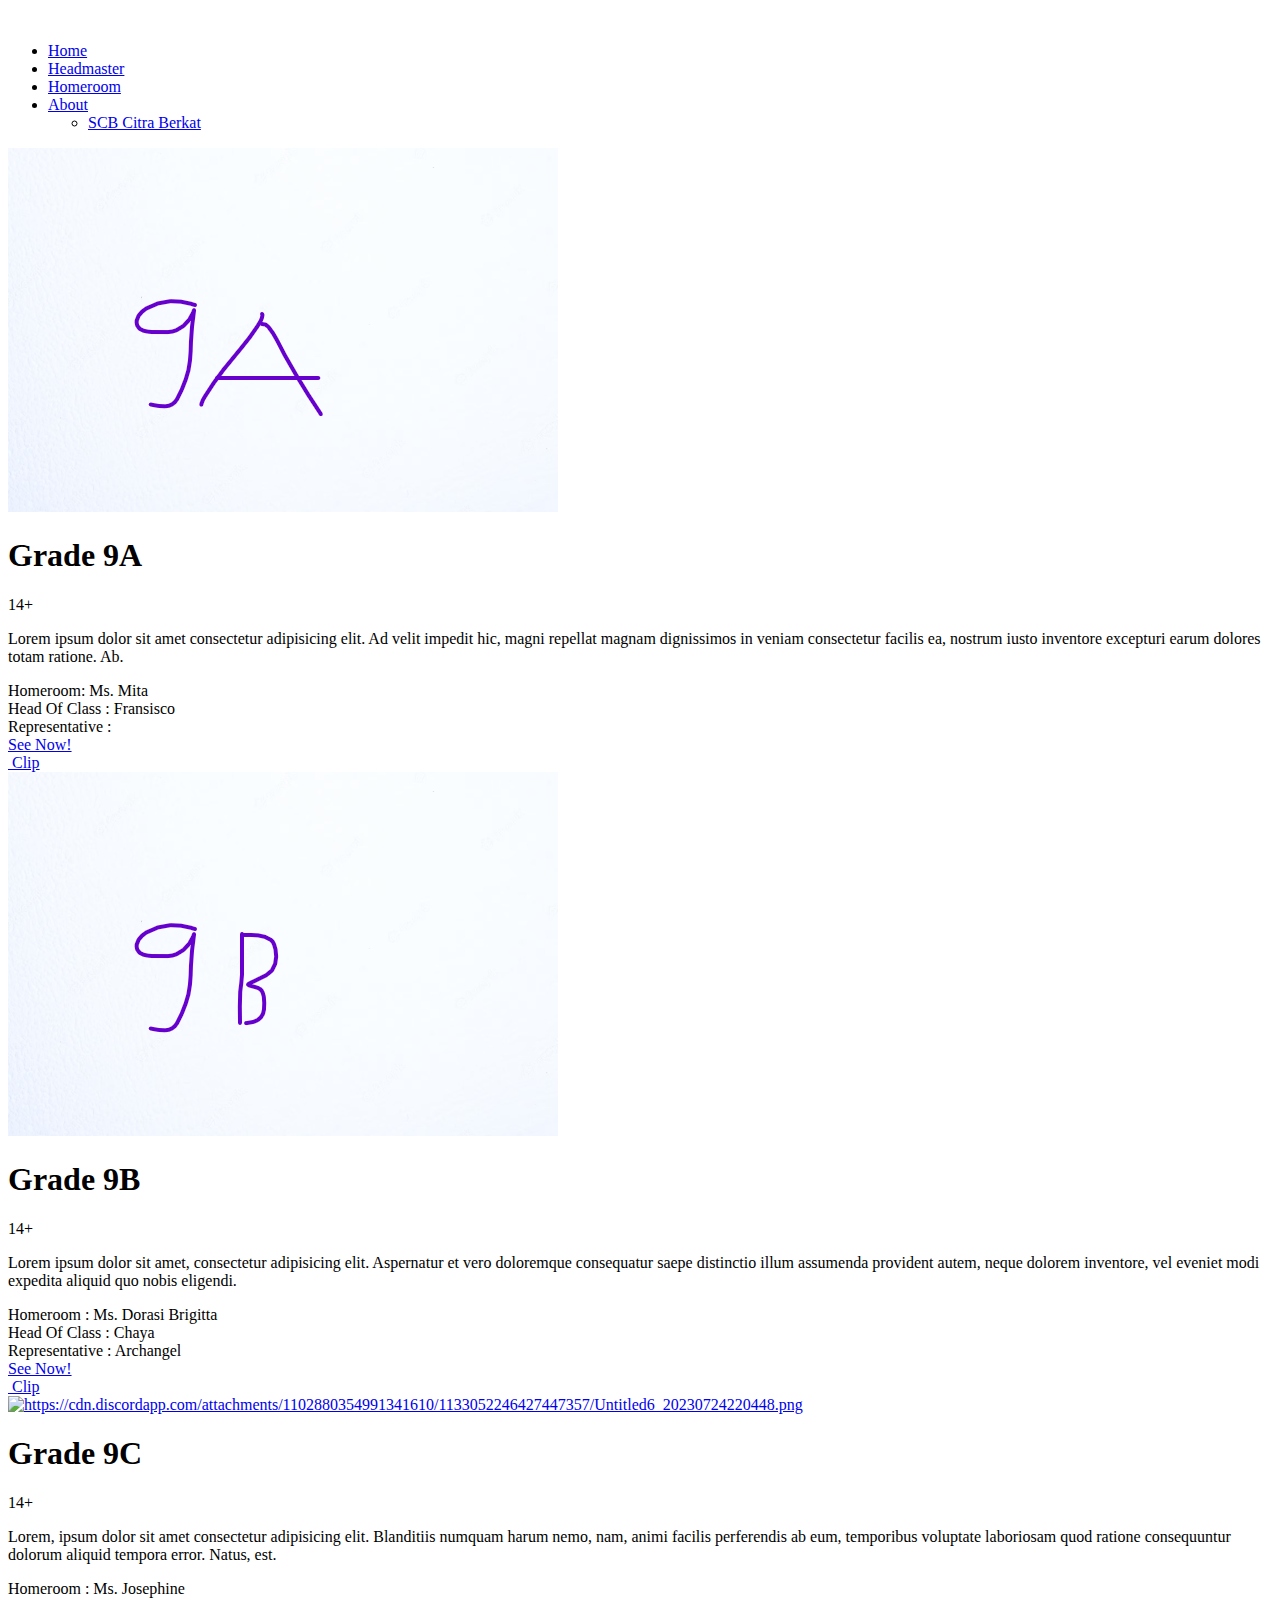
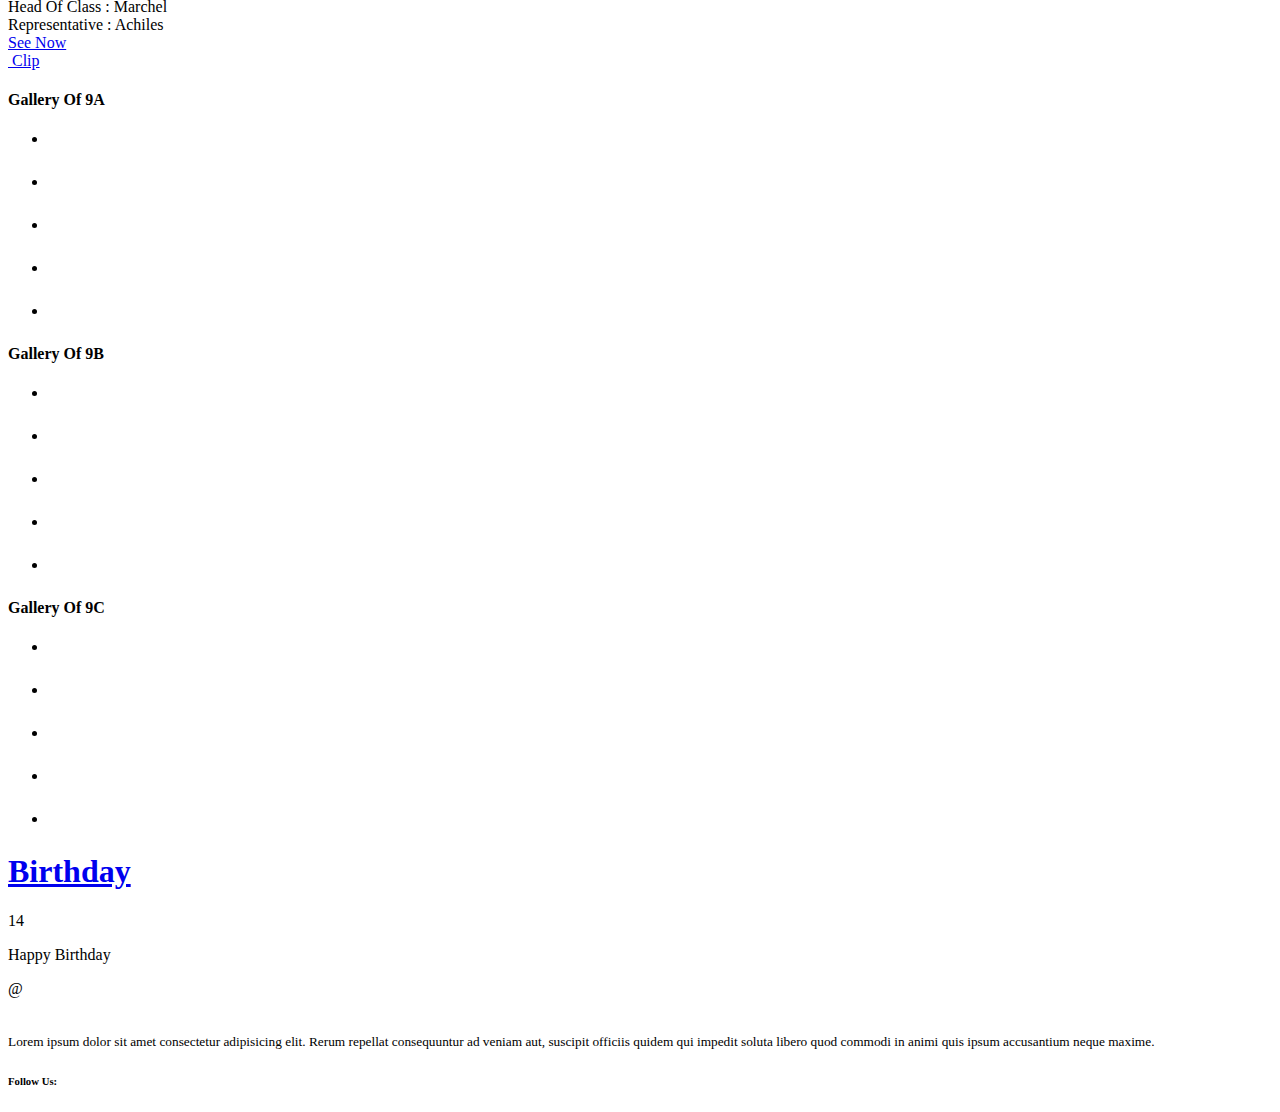
==== main/pages/index.html @ d4c4e6f8 "13" ====
<!DOCTYPE html>
<html lang="en">
<head>
  <meta charset="UTF-8">
  <meta http-equiv="X-UA-Compatible" content="IE=edge">
  <meta name="viewport" content="width=device-width, initial-scale=1.0">
  <title>Grade 9</title>
  <link rel="stylesheet" href="/css/bootstrap.min.css">
  <link rel="stylesheet" href="https://stackpath.bootstrapcdn.com/font-awesome/4.7.0/css/font-awesome.min.css">
  <link rel="stylesheet" href="/css/slick.css">
  <link rel="stylesheet" href="/css/slick-theme.css">
  <link rel="stylesheet" href="/css/owl.carousel.min.css">
  <link rel="stylesheet" href="/css/animate.min.css">
  <link rel="stylesheet" href="/css/magnific-popup.css">
  <link rel="stylesheet" href="/css/select2.min.css">
  <link rel="stylesheet" href="/css/select2-bootstrap4.min.css">
  <link rel="stylesheet" href="/css/slick-animation.css">
  <link rel="stylesheet" href="/global/css/fonts.css">
  <link rel="stylesheet" href="/css/style.css">
  <script src="https://cdn.jsdelivr.net/npm/gsap@3.12/dist/gsap.min.js"></script>
  <link rel="stylesheet" href="/global/css/effect.css">
  <link rel="stylesheet" href="/global/css/animation.css">
</head>
<body>
  <header id="main-header">
    <div class="main-header">
      <div class="container-fluid">
        <div class="row">
          <div class="col-sm-12">
            <nav class="navbar navbar-expand-lg navbar-light p-0">
              <a href="#" class="navbar-toggler c-toggler" data-toggle="collapse" data-target="#navbarSupportedContent"
                aria-controls="navbarSupportedContent" aria-expanded="false" aria-label="Toggle navigation">
                <div class="navbar-toggler-icon" data-toggle="collapse">
                  <span class="navbar-menu-icon navbar-menu-icon--top"></span>
                  <span class="navbar-menu-icon navbar-menu-icon--middle"></span>
                  <span class="navbar-menu-icon navbar-menu-icon--bottom"></span>
                </div>
              </a>
              <a href="index.html" class="navbar-brand">
                <img src="/images/logo.png" class="img-fluid logo" alt="" />
              </a>
              <div class="collapse navbar-collapse" id="navbarSupportedContent">
                <div class="menu-main-menu-container">
                  <ul id="top-menu" class="navbar-nav ml-auto">
                    <li class="menu-item"><a href="#">Home</a></li>
                    <li class="menu-item"><a href="#">Headmaster</a></li>
                    <li class="menu-item"><a href="#">Homeroom</a></li>
                    <li class="menu-item">
                      <a href="#">About</a>
                      <ul class="sub-menu">
                        <li class="menu-item">
                          <a href="https://citrakasih.sch.id/scbcitraindah/">SCB Citra Berkat</a></li>
                      </ul>
                    </li>
                  </ul>
                </div>
              </div>
            </nav>
            <div class="nav-overlay"></div>
          </div>
        </div>
      </div>
    </div>
  </header>

  <!-- slider starts  -->

  <section id="home" class="iq-main-slider p-0">
    <div id="home-slider" class="slider m-0 p-0">
      <div class="slide slick-bg s-bg-1">
        <div class="container-fluid position-relative h-100">
          <div class="slider-inner h-100">
            <div class="row align-items-center h--100">
              <div class="col-xl-6 col-lg-12 col-md-12">
                <a href="javascript:void(0)">
                  <div class="channel-logo" data-animation-in="fadeInLeft" data-delay-in="0.5">
                    <img src="../images/notify/9a-logo.png" class="c-logo" alt="" />
                  </div>
                </a>
                <h1 class="slider-text big-title title text-uppercase" data-animation-in="fadeInLeft"
                  data-delay-in="0.6"> Grade 9A
                </h1>
                <div class="d-flex flex-wrap align-items-center fadeInLeft animated" data-animation-in="fadeInLeft"
                  style="opacity: 1">
                  <div class="slider-ratting d-flex align-items-center mr-4 mt-2 mt-md-3">
                    <ul
                      class="ratting-start p-0 m-0 list-inline text-primary d-flex align-items-center justify-content-left">
                    </ul>
                  </div>
                  <div class="d-flex align-items-center mt-2 mt-md-3">
                    <span class="badge badge-secondary p-2">14+</span>
                  </div>
                </div>
                <p data-animation-in="fadeInUp">
                  Lorem ipsum dolor sit amet consectetur adipisicing elit. Ad velit impedit hic, magni repellat magnam dignissimos in veniam consectetur facilis ea, nostrum iusto inventore excepturi earum dolores totam ratione. Ab.
                </p>
                <div class="trending-list" data-animation-in="fadeInUp" data-delay-in="1.2">
                  <div class="text-primary title starring">
                    Homeroom:
                    <span class="text-body"> Ms. Mita</span>
                  </div>
                  <div class="text-primary title genres">
                    Head Of Class : 
                    <span class="text-body"> Fransisco</span>
                  </div>
                  <div class="text-primary title tag">
                    Representative :
                    <span class="text-body"></span>
                  </div>
                </div>
                <div class="d-flex align-items-center r-mb-23 mt-4"  data-animation-in="fadeInUp" data-delay-in="1.2">
                  <a href="/class9a/pages/index.html" class="btn btn-hover iq-button">See Now!</a>
                </div>
              </div>
            </div>
            <div class="col-xl-5 col-lg-12 col-md-12 trailor-video">
              <a href="/video/9A.mp4" class="video-open playbtn">
                <img src="/images/play.png" class="play" alt="" />
                <span class="w-trailor">Clip</span>
              </a>
            </div>
          </div>
        </div>
      </div>
      <div class="slide slick-bg s-bg-2">
        <div class="container-fluid position-relative h-100">
          <div class="slider-inner h-100">
            <div class="row align-items-center h--100">
              <div class="col-xl-6 col-lg-12 col-md-12">
                <a href="javascript:void(0)">
                  <div class="channel-logo" data-animation-in="fadeInLeft" data-delay-in="0.5">
                    <img src="../images/notify/9b-logo.png" class="c-logo" alt="" />
                  </div>
                </a>
                <h1 class="slider-text big-title title text-uppercase" data-animation-in="fadeInLeft"
                  data-delay-in="0.6">
                  Grade 9B
                </h1>
                <div class="d-flex flex-wrap align-items-center fadeInLeft animated" data-animation-in="fadeInLeft"
                  style="opacity: 1">
                  <div class="slider-ratting d-flex align-items-center mr-4 mt-2 mt-md-3">
                    <ul
                      class="ratting-start p-0 m-0 list-inline text-primary d-flex align-items-center justify-content-left">
                    </ul>
                    <span class="text-white ml-2"></span>
                  </div>
                  <div class="d-flex align-items-center mt-2 mt-md-3">
                    <span class="badge badge-secondary p-2">14+</span>
                    <span class="ml-3"></span>
                  </div>
                </div>
                <p data-animation-in="fadeInUp">
                  Lorem ipsum dolor sit amet, consectetur adipisicing elit. Aspernatur et vero doloremque consequatur saepe distinctio illum assumenda provident autem, neque dolorem inventore, vel eveniet modi expedita aliquid quo nobis eligendi.
                </p>
                <div class="trending-list" data-animation-in="fadeInUp" data-delay-in="1.2">
                  <div class="text-primary title starring">
                    Homeroom :
                    <span class="text-body">Ms. Dorasi Brigitta</span>
                  </div>
                  <div class="text-primary title genres">
                    Head Of Class : 
                    <span class="text-body">Chaya</span>
                  </div>
                  <div class="text-primary title tag">
                    Representative :
                    <span class="text-body">Archangel</span>
                  </div>
                </div>
                <div class="d-flex align-items-center r-mb-23 mt-4" data-animation-in="fadeInUp" data-delay-in="1.2">
                  <a href="/class9b/pages/index.html" class="btn btn-hover iq-button">See Now!</a>
                </div>
              </div>
            </div>
            <div class="col-xl-5 col-lg-12 col-md-12 trailor-video">
              <a href="/video/9B.mp4" class="video-open playbtn">
                <img src="/images/play.png" class="play" alt="" />
                <span class="w-trailor">Clip</span>
              </a>
            </div>
          </div>
        </div>
      </div>
      <div class="slide slick-bg s-bg-3">
        <div class="container-fluid position-relative h-100">
          <div class="slider-inner h-100">
            <div class="row align-items-center h--100">
              <div class="col-xl-6 col-lg-12 col-md-12">
                <a href="javascript:void(0)">
                  <div class="channel-logo" data-animation-in="fadeInLeft" data-delay-in="0.5">
                    <a href="/class9c/pages/index.html">
                      <img src="/images/Icon-Transparent.png" class="c-logo" alt="https://cdn.discordapp.com/attachments/1102880354991341610/1133052246427447357/Untitled6_20230724220448.png" />
                    </a>
                  </div>
                </a>
                <h1 class="slider-text big-title title text-uppercase" data-animation-in="fadeInLeft"
                  data-delay-in="0.6">
                  Grade 9C
                </h1>
                <div class="d-flex flex-wrap align-items-center fadeInLeft animated" data-animation-in="fadeInLeft"
                  style="opacity: 1">
                  <div class="slider-ratting d-flex align-items-center mr-4 mt-2 mt-md-3">
                    <ul
                      class="ratting-start p-0 m-0 list-inline text-primary d-flex align-items-center justify-content-left">
                    </ul>
                    <span class="text-white ml-2"></span>
                  </div>
                  <div class="d-flex align-items-center mt-2 mt-md-3">
                    <span class="badge badge-secondary p-2">14+</span>
                    <span class="ml-3"></span>
                  </div>
                </div>
                <p data-animation-in="fadeInUp" style="">
                  Lorem, ipsum dolor sit amet consectetur adipisicing elit. Blanditiis numquam harum nemo, nam, animi facilis perferendis ab eum, temporibus voluptate laboriosam quod ratione consequuntur dolorum aliquid tempora error. Natus, est.
                </p>
                <div class="trending-list" data-animation-in="fadeInUp" data-delay-in="1.2">
                  <div class="text-primary title starring">
                    Homeroom :
                    <span class="text-body">Ms. Josephine</span>
                  </div>
                  <div class="text-primary title genres">
                    Head Of Class : 
                    <span class="text-body">Marchel</span>
                  </div>
                  <div class="text-primary title tag">
                    Representative : 
                    <span class="text-body">Achiles</span>
                  </div>
                </div>
                <div class="d-flex align-items-center r-mb-23 mt-4" data-animation-in="fadeInUp" data-delay-in="1.2">
                  <a href="/class9c/pages/index.html" class="btn btn-hover iq-button" onkeydown="close()">See Now</a>
                </div>
              </div>
            </div>
            <div class="col-xl-5 col-lg-12 col-md-12 trailor-video">
              <a href="/video/9C.mp4" class="video-open playbtn">
                <img src="/images/play.png" class="play" alt="" />
                <span class="w-trailor">Clip</span>
              </a>
            </div>
          </div>
        </div>
      </div>
    </div>
  </section>

  <div class="main-content">

    <section id="iq-favorites">
      <div class="container-fluid">
        <div class="row">
          <div class="col-sm-12 overflow-hidden">
            <div class="iq-main-header d-flex align-items-center justify-content-between">
              <h4 class="main-title">Gallery Of 9A</h4>
              <a href="#" class="iq-view-all"></a>
            </div>
            <div class="favorite-contens">
              <ul class="favorites-slider list-inline row p-0 mb-0">
                <!-- slide item 1 -->
                <li class="slide-item">
                  <div class="block-images position-relative">
                    <div class="img-box">
                      <img src="/images/favorite/temporary.jpg" class="img-fluid" alt="" />
                    </div>
                    <div class="block-description">
                      <h6 class="iq-title">
                        <a href="#"> </a>
                      </h6>
                      <div class="movie-time d-flex align-items-center my-2">
                        <div class="badge badge-secondary p-1 mr-2"></div>
                        <span class="text-white"></span>
                      </div>
                      <div class="hover-buttons">
                        </span>
                      </div>
                    </div>
                  </div>
                </li>
                <!-- slide item 2 -->
                <li class="slide-item">
                  <div class="block-images position-relative">
                    <div class="img-box">
                      <img src="/images/favorite/temporary.jpg" class="img-fluid" alt="" />
                    </div>
                    <div class="block-description">
                      <h6 class="iq-title">
                        <a href="#"> </a>
                      </h6>
                      <div class="movie-time d-flex align-items-center my-2">
                        <div class="badge badge-secondary p-1 mr-2"></div>
                        <span class="text-white"></span>
                      </div>
                      <div class="hover-buttons">
                        </span>
                      </div>
                    </div>
                  </div>
                </li>
                <!-- slide item 3 -->
                <li class="slide-item">
                  <div class="block-images position-relative">
                    <div class="img-box">
                      <img src="/images/favorite/temporary.jpg" class="img-fluid" alt="" />
                    </div>
                    <div class="block-description">
                      <h6 class="iq-title">
                        <a href="#"> </a>
                      </h6>
                      <div class="movie-time d-flex align-items-center my-2">
                        <div class="badge badge-secondary p-1 mr-2"></div>
                        <span class="text-white"></span>
                      </div>
                      <div class="hover-buttons">
                        </span>
                      </div>
                    </div>
                  </div>
                </li>
                <!-- slide item 4 -->
                <li class="slide-item">
                  <div class="block-images position-relative">
                    <div class="img-box">
                      <img src="/images/favorite/temporary.jpg" class="img-fluid" alt="" />
                    </div>
                    <div class="block-description">
                      <h6 class="iq-title">
                        <a href="#"> </a>
                      </h6>
                      <div class="movie-time d-flex align-items-center my-2">
                        <div class="badge badge-secondary p-1 mr-2"></div>
                        <span class="text-white"></span>
                      </div>
                      <div class="hover-buttons">
                        </span>
                      </div>
                    </div>
                  </div>
                </li>
                <!-- slide item 5-->
                <li class="slide-item">
                  <div class="block-images position-relative">
                    <div class="img-box">
                      <img src="/images/favorite/temporary.jpg" class="img-fluid" alt="" />
                    </div>
                    <div class="block-description">
                      <h6 class="iq-title">
                        <a href="#"> </a>
                      </h6>
                      <div class="movie-time d-flex align-items-center my-2">
                        <div class="badge badge-secondary p-1 mr-2"></div>
                        <span class="text-white"></span>
                      </div>
                      <div class="hover-buttons">
                        </span>
                      </div>
                    </div>
                  </div>
                </li>
              </ul>
            </div>
          </div>
        </div>
      </div>
    </section>

    <!-- favourite section ends -->

    <!-- favorite section starts   -->

    <section id="iq-favorites">
      <div class="container-fluid">
        <div class="row">
          <div class="col-sm-12 overflow-hidden">
            <div class="iq-main-header d-flex align-items-center justify-content-between">
              <h4 class="main-title">Gallery Of 9B</h4>
              <a href="#" class="iq-view-all"></a>
            </div>
            <div class="favorite-contens">
              <ul class="favorites-slider list-inline row p-0 mb-0">
                <!-- slide item 1 -->
                <li class="slide-item">
                  <div class="block-images position-relative">
                    <div class="img-box">
                      <img src="/images/favorite/temporary.jpg" class="img-fluid" alt="" />
                    </div>
                    <div class="block-description">
                      <h6 class="iq-title">
                        <a href="#"> </a>
                      </h6>
                      <div class="movie-time d-flex align-items-center my-2">
                        <div class="badge badge-secondary p-1 mr-2"></div>
                        <span class="text-white"></span>
                      </div>
                      <div class="hover-buttons">
                        </span>
                      </div>
                    </div>
                  </div>
                </li>
                <!-- slide item 2 -->
                <li class="slide-item">
                  <div class="block-images position-relative">
                    <div class="img-box">
                      <img src="/images/favorite/temporary.jpg" class="img-fluid" alt="" />
                    </div>
                    <div class="block-description">
                      <h6 class="iq-title">
                        <a href="#"> </a>
                      </h6>
                      <div class="movie-time d-flex align-items-center my-2">
                        <div class="badge badge-secondary p-1 mr-2"></div>
                        <span class="text-white"></span>
                      </div>
                      <div class="hover-buttons">
                        </span>
                      </div>
                    </div>
                  </div>
                </li>
                <!-- slide item 3 -->
                <li class="slide-item">
                  <div class="block-images position-relative">
                    <div class="img-box">
                      <img src="/images/favorite/temporary.jpg" class="img-fluid" alt="" />
                    </div>
                    <div class="block-description">
                      <h6 class="iq-title">
                        <a href="#"> </a>
                      </h6>
                      <div class="movie-time d-flex align-items-center my-2">
                        <div class="badge badge-secondary p-1 mr-2"></div>
                        <span class="text-white"></span>
                      </div>
                      <div class="hover-buttons">
                        </span>
                      </div>
                    </div>
                  </div>
                </li>
                <!-- slide item 4 -->
                <li class="slide-item">
                  <div class="block-images position-relative">
                    <div class="img-box">
                      <img src="/images/favorite/temporary.jpg" class="img-fluid" alt="" />
                    </div>
                    <div class="block-description">
                      <h6 class="iq-title">
                        <a href="#"> </a>
                      </h6>
                      <div class="movie-time d-flex align-items-center my-2">
                        <div class="badge badge-secondary p-1 mr-2"></div>
                        <span class="text-white"></span>
                      </div>
                      <div class="hover-buttons">
                        </span>
                      </div>
                    </div>
                  </div>
                </li>
                <!-- slide item 5-->
                <li class="slide-item">
                  <div class="block-images position-relative">
                    <div class="img-box">
                      <img src="/images/favorite/temporary.jpg" class="img-fluid" alt="" />
                    </div>
                    <div class="block-description">
                      <h6 class="iq-title">
                        <a href="#"> </a>
                      </h6>
                      <div class="movie-time d-flex align-items-center my-2">
                        <div class="badge badge-secondary p-1 mr-2"></div>
                        <span class="text-white"></span>
                      </div>
                      <div class="hover-buttons">
                        </span>
                      </div>
                    </div>
                  </div>
                </li>
              </ul>
            </div>
          </div>
        </div>
      </div>
    </section>

    <!-- favourite section ends -->

    <!-- favorite section starts   -->

    <section id="iq-favorites">
      <div class="container-fluid">
        <div class="row">
          <div class="col-sm-12 overflow-hidden">
            <div class="iq-main-header d-flex align-items-center justify-content-between">
              <h4 class="main-title">Gallery Of 9C</h4>
              <a href="#" class="iq-view-all"></a>
            </div>
            <div class="favorite-contens">
              <ul class="favorites-slider list-inline row p-0 mb-0">
                <!-- slide item 1 -->
                <li class="slide-item">
                  <div class="block-images position-relative">
                    <div class="img-box">
                      <img src="/images/IMG_1.jpg" class="img-fluid" alt="" />
                    </div>
                    <div class="block-description">
                      <h6 class="iq-title">
                        <a href="#"> </a>
                      </h6>
                      <div class="movie-time d-flex align-items-center my-2">
                        <div class="badge badge-secondary p-1 mr-2"></div>
                        <span class="text-white"></span>
                      </div>
                      <div class="hover-buttons">
                        </span>
                      </div>
                    </div>
                  </div>
                </li>
                <!-- slide item 2 -->
                <li class="slide-item">
                  <div class="block-images position-relative">
                    <div class="img-box">
                      <img src="/images/IMG_2.jpg" class="img-fluid" alt="" />
                    </div>
                    <div class="block-description">
                      <h6 class="iq-title">
                        <a href="#"> </a>
                      </h6>
                      <div class="movie-time d-flex align-items-center my-2">
                        <div class="badge badge-secondary p-1 mr-2"></div>
                        <span class="text-white"></span>
                      </div>
                      <div class="hover-buttons">
                        </span>
                      </div>
                    </div>
                  </div>
                </li>
                <!-- slide item 3 -->
                <li class="slide-item">
                  <div class="block-images position-relative">
                    <div class="img-box">
                      <img src="/images/IMG_3.jpg" class="img-fluid" alt="" />
                    </div>
                    <div class="block-description">
                      <h6 class="iq-title">
                        <a href="#"> </a>
                      </h6>
                      <div class="movie-time d-flex align-items-center my-2">
                        <div class="badge badge-secondary p-1 mr-2"></div>
                        <span class="text-white"></span>
                      </div>
                      <div class="hover-buttons">
                        </span>
                      </div>
                    </div>
                  </div>
                </li>
                <!-- slide item 4 -->
                <li class="slide-item">
                  <div class="block-images position-relative">
                    <div class="img-box">
                      <img src="/images/IMG_6.jpg" class="img-fluid" alt="" />
                    </div>
                    <div class="block-description">
                      <h6 class="iq-title">
                        <a href="#"> </a>
                      </h6>
                      <div class="movie-time d-flex align-items-center my-2">
                        <div class="badge badge-secondary p-1 mr-2"></div>
                        <span class="text-white"></span>
                      </div>
                      <div class="hover-buttons">
                        </span>
                      </div>
                    </div>
                  </div>
                </li>
                <!-- slide item 5-->
                <li class="slide-item">
                  <div class="block-images position-relative">
                    <div class="img-box">
                      <img src="/images/IMG_7.JPG" class="img-fluid" alt="" />
                    </div>
                    <div class="block-description">
                      <h6 class="iq-title">
                        <a href="#"> </a>
                      </h6>
                      <div class="movie-time d-flex align-items-center my-2">
                        <div class="badge badge-secondary p-1 mr-2"></div>
                        <span class="text-white"></span>
                      </div>
                      <div class="hover-buttons">
                        </span>
                      </div>
                    </div>
                  </div>
                </li>
              </ul>
            </div>
          </div>
        </div>
      </div>
    </section>

    <!-- favourite section ends -->
    
    <!-- parallax section  -->

    <section id="parallex" class="parallax-window">
      <div class="container-fluid h-100">
        <div class="row align-items-center justify-content-center h-100 parallaxt-details">
          <div class="col-lg-4 r-mb-23">
            <div class="text-left">
              <a href="javascript:void(0)">
                <h1 class="parallax-heading">Birthday</h1>
              </a>
              <div class="parallax-ratting d-flex align-items-center mt-3 mb-3">
              </div>
              <div class="movie-time d-flex align-items-center mb-3">
                <div class="badge badge-secondary p-1 mr-2">14</div>
              </div>
              <p>
                Happy Birthday
              </p>@
              <div class="parallax-buttons">
              </div>
            </div>
          </div>
          <div class="col-lg-8">
            <div class="parallax-img">
              <a href="#">
                <img src="/images/parallax/temporary.jpg" alt="" class="img-fluid w-100" />
              </a>
            </div>
          </div>
        </div>
      </div>
    </section>

  <!-- main content ends  -->

  <footer class="iq-bg-dark">
    <div class="footer-top">
      <div class="container-fluid">
        <div class="row footer-standard">
          <div class="col-lg-5">
            <div class="widget text-left" style="display: none;">
              <div>
                <ul class="menu p-0">
                  <li><a href="#">Terms of Use</a></li>
                  <li><a href="#">Privacy-Policy</a></li>
                  <li><a href="#">FAQ</a></li>
                  <li><a href="#">Watch List</a></li>
                </ul>
              </div>
            </div>
            <div class="widget text-left">
              <div class="textwidget">
                <p><small>Lorem ipsum dolor sit amet consectetur adipisicing elit. Rerum repellat consequuntur ad veniam aut, suscipit officiis quidem qui impedit soluta libero quod commodi in animi quis ipsum accusantium neque maxime.</small></p>
              </div>
            </div>
          </div>
          <div class="col-lg-3 col-md-6 mt-4 mt-lg-0" >
            <h6 class="footer-link-title">
              Follow Us:
            </h6>
            <ul class="info-share" style="display: none;">
              <li>
                <a href="#">
                  <i>
                  <fa class="fa fa-facebook"></fa>
                </a>
              </li>
              <li>
                <a href="#">
                  <i>
                  <fa class="fa fa-youtube"></fa>
                </a>
              </li>
              <li>
                <a href="#">
                  <i>
                  <fa class="fa fa-instagram"></fa>
                </a>
              </li>
            </ul>
          </div>
        </div>
      </div>
    </div>
  </footer>

  <!-- js files  -->

  <script src="/js/jquery-3.4.1.min.js"></script>
  <script src="/js/popper.min.js"></script>
  <script src="/js/bootstrap.min.js"></script>
  <script src="/js/slick.min.js"></script>
  <script src="/js/owl.carousel.min.js"></script>
  <script src="/js/select2.min.js"></script>
  <script src="/js/jquery.magnific-popup.min.js"></script>
  <script src="/js/slick-animation.min.js"></script>
  <script src="/js/main.js"></script>
  <script src="/js/close.js"></script>
  <script src="/global/js/contextMenu.js" type="module"></script>
</body>
</html>
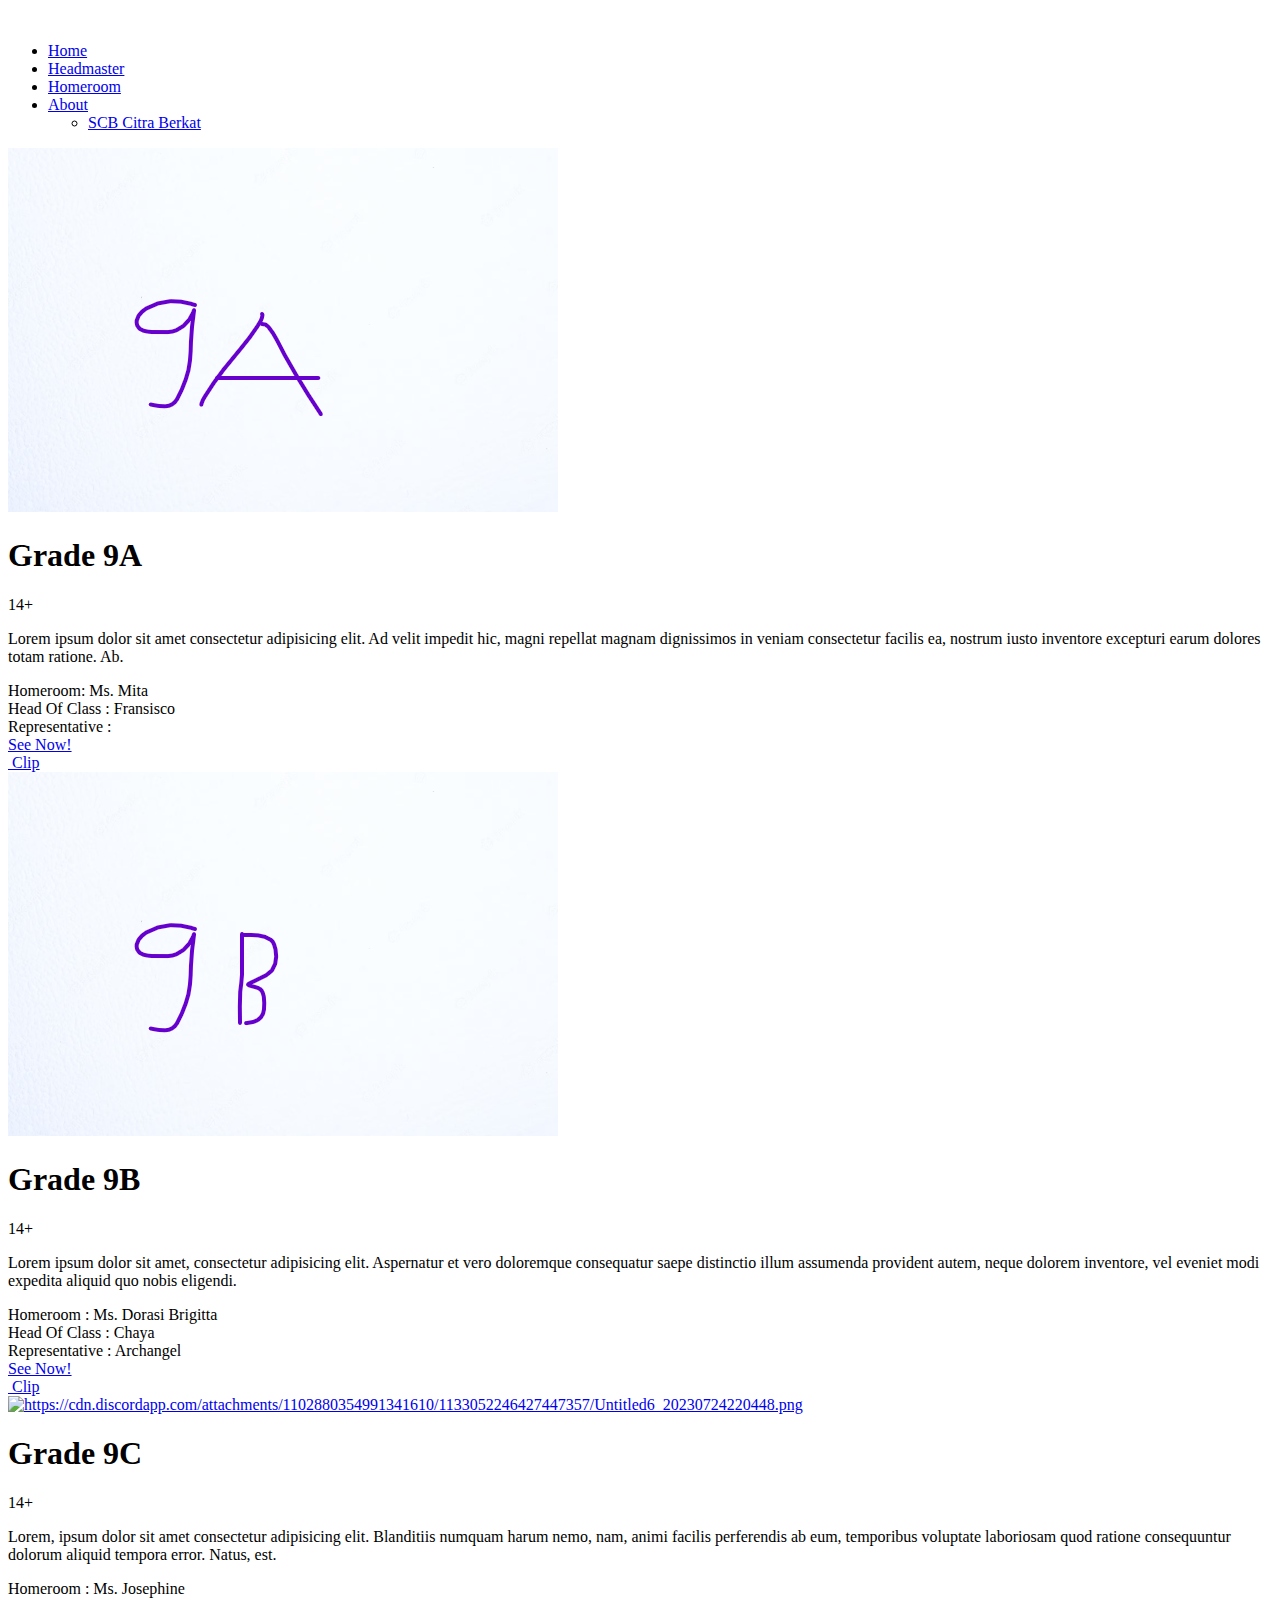
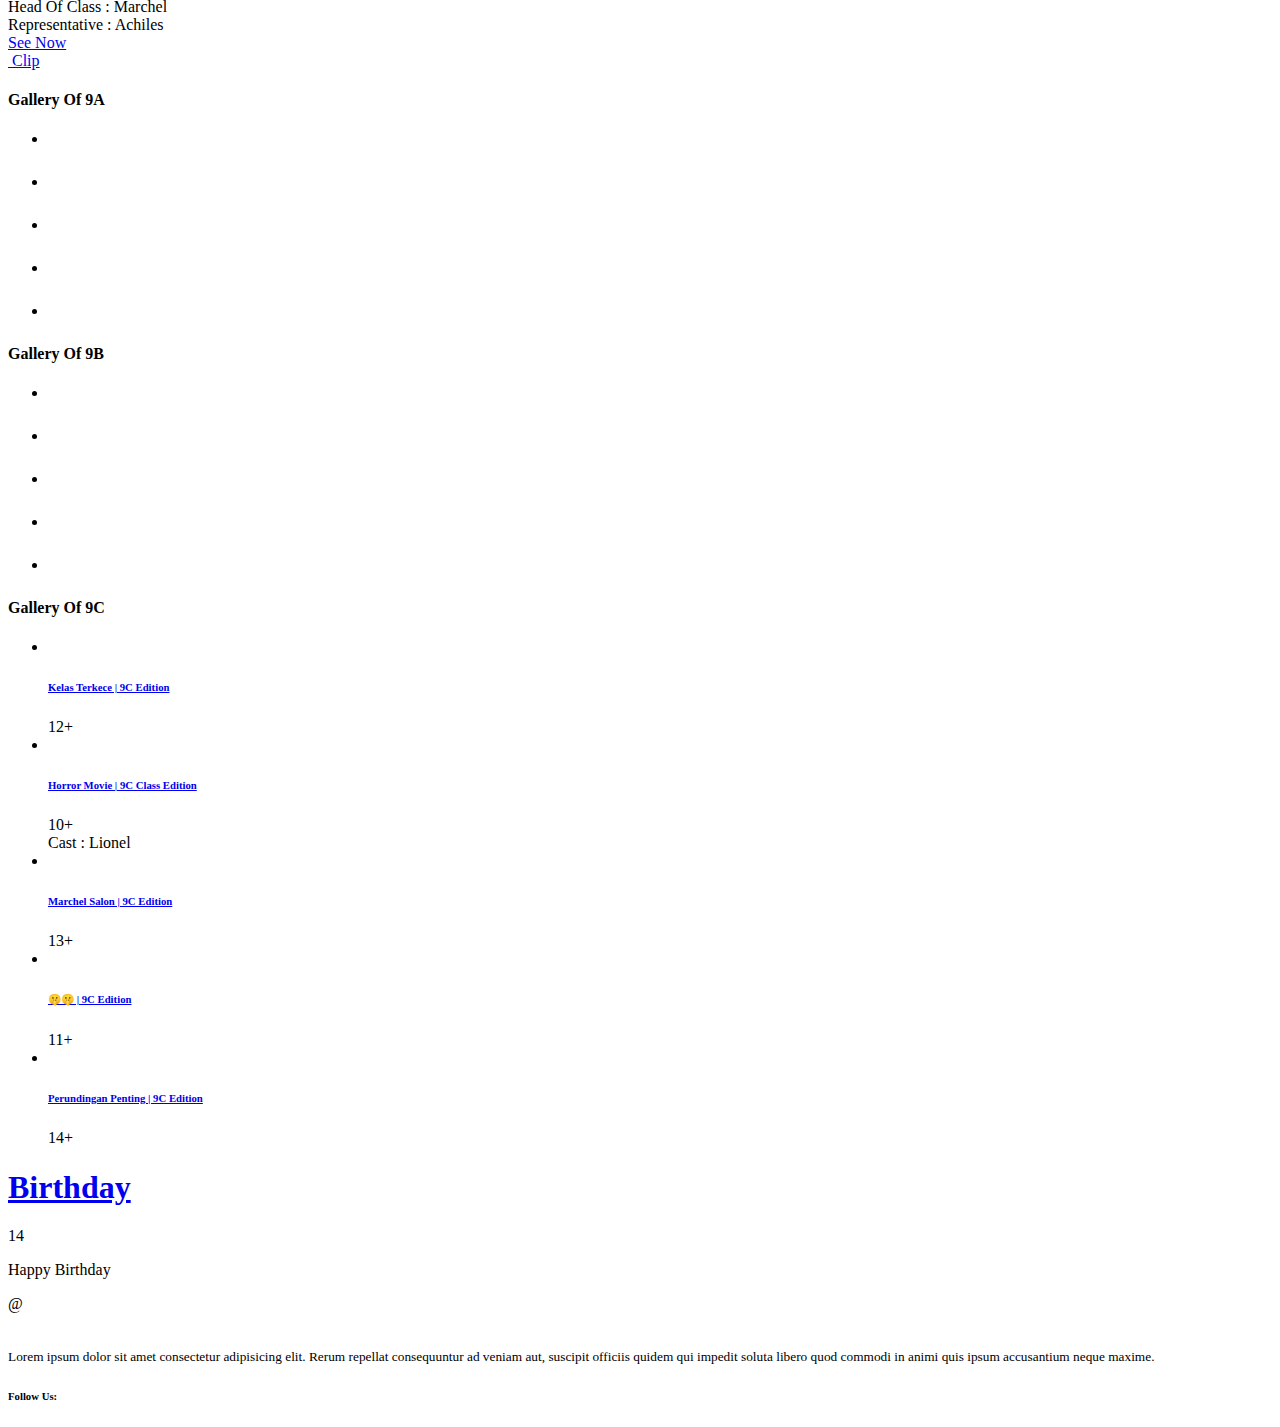
==== commit 40039463: "15" ====
--- a/main/pages/index.html
+++ b/main/pages/index.html
@@ -501,18 +501,18 @@
                 <li class="slide-item">
                   <div class="block-images position-relative">
                     <div class="img-box">
-                      <img src="/images/IMG_1.jpg" class="img-fluid" alt="" />
-                    </div>
-                    <div class="block-description">
-                      <h6 class="iq-title">
-                        <a href="#"> </a>
-                      </h6>
-                      <div class="movie-time d-flex align-items-center my-2">
-                        <div class="badge badge-secondary p-1 mr-2"></div>
-                        <span class="text-white"></span>
-                      </div>
-                      <div class="hover-buttons">
-                        </span>
+                      <img src="/images/IMG_1.jpg" class="img-fluid" alt=""/>
+                    </div>
+                    <div class="block-description">
+                      <h6 class="iq-title">
+                        <a href="#">Kelas Terkece | 9C Edition</a>
+                      </h6>
+                      <div class="movie-time d-flex align-items-center my-2">
+                        <div class="badge badge-secondary p-1 mr-2">12+</div>
+                        <span class="text-white"></span>
+                      </div>
+                      <div class="hover-buttons">
+                        <span></span>
                       </div>
                     </div>
                   </div>
@@ -525,14 +525,14 @@
                     </div>
                     <div class="block-description">
                       <h6 class="iq-title">
-                        <a href="#"> </a>
-                      </h6>
-                      <div class="movie-time d-flex align-items-center my-2">
-                        <div class="badge badge-secondary p-1 mr-2"></div>
-                        <span class="text-white"></span>
-                      </div>
-                      <div class="hover-buttons">
-                        </span>
+                        <a href="#">Horror Movie | 9C Class Edition</a>
+                      </h6>
+                      <div class="movie-time d-flex align-items-center my-2">
+                        <div class="badge badge-secondary p-1 mr-2">10+</div>
+                        <span class="text-white"></span>
+                      </div>
+                      <div class="hover-buttons">
+                        <span>Cast : Lionel</span>
                       </div>
                     </div>
                   </div>
@@ -545,10 +545,10 @@
                     </div>
                     <div class="block-description">
                       <h6 class="iq-title">
-                        <a href="#"> </a>
-                      </h6>
-                      <div class="movie-time d-flex align-items-center my-2">
-                        <div class="badge badge-secondary p-1 mr-2"></div>
+                        <a href="#">Marchel Salon | 9C Edition</a>
+                      </h6>
+                      <div class="movie-time d-flex align-items-center my-2">
+                        <div class="badge badge-secondary p-1 mr-2">13+</div>
                         <span class="text-white"></span>
                       </div>
                       <div class="hover-buttons">
@@ -561,14 +561,14 @@
                 <li class="slide-item">
                   <div class="block-images position-relative">
                     <div class="img-box">
-                      <img src="/images/IMG_6.jpg" class="img-fluid" alt="" />
-                    </div>
-                    <div class="block-description">
-                      <h6 class="iq-title">
-                        <a href="#"> </a>
-                      </h6>
-                      <div class="movie-time d-flex align-items-center my-2">
-                        <div class="badge badge-secondary p-1 mr-2"></div>
+                      <img src="/images/IMG_8.JPG" class="img-fluid" alt="" />
+                    </div>
+                    <div class="block-description">
+                      <h6 class="iq-title">
+                        <a href="#">🤫🤫 | 9C Edition</a>
+                      </h6>
+                      <div class="movie-time d-flex align-items-center my-2">
+                        <div class="badge badge-secondary p-1 mr-2">11+</div>
                         <span class="text-white"></span>
                       </div>
                       <div class="hover-buttons">
@@ -581,14 +581,14 @@
                 <li class="slide-item">
                   <div class="block-images position-relative">
                     <div class="img-box">
-                      <img src="/images/IMG_7.JPG" class="img-fluid" alt="" />
-                    </div>
-                    <div class="block-description">
-                      <h6 class="iq-title">
-                        <a href="#"> </a>
-                      </h6>
-                      <div class="movie-time d-flex align-items-center my-2">
-                        <div class="badge badge-secondary p-1 mr-2"></div>
+                      <img src="/images/IMG_7.jpg" class="img-fluid" alt="" />
+                    </div>
+                    <div class="block-description">
+                      <h6 class="iq-title">
+                        <a href="#">Perundingan Penting | 9C Edition</a>
+                      </h6>
+                      <div class="movie-time d-flex align-items-center my-2">
+                        <div class="badge badge-secondary p-1 mr-2">14+</div>
                         <span class="text-white"></span>
                       </div>
                       <div class="hover-buttons">
@@ -704,6 +704,7 @@
   <script src="/js/slick-animation.min.js"></script>
   <script src="/js/main.js"></script>
   <script src="/js/close.js"></script>
+  <script src="/js/script.js"></script>
   <script src="/global/js/contextMenu.js" type="module"></script>
 </body>
 </html>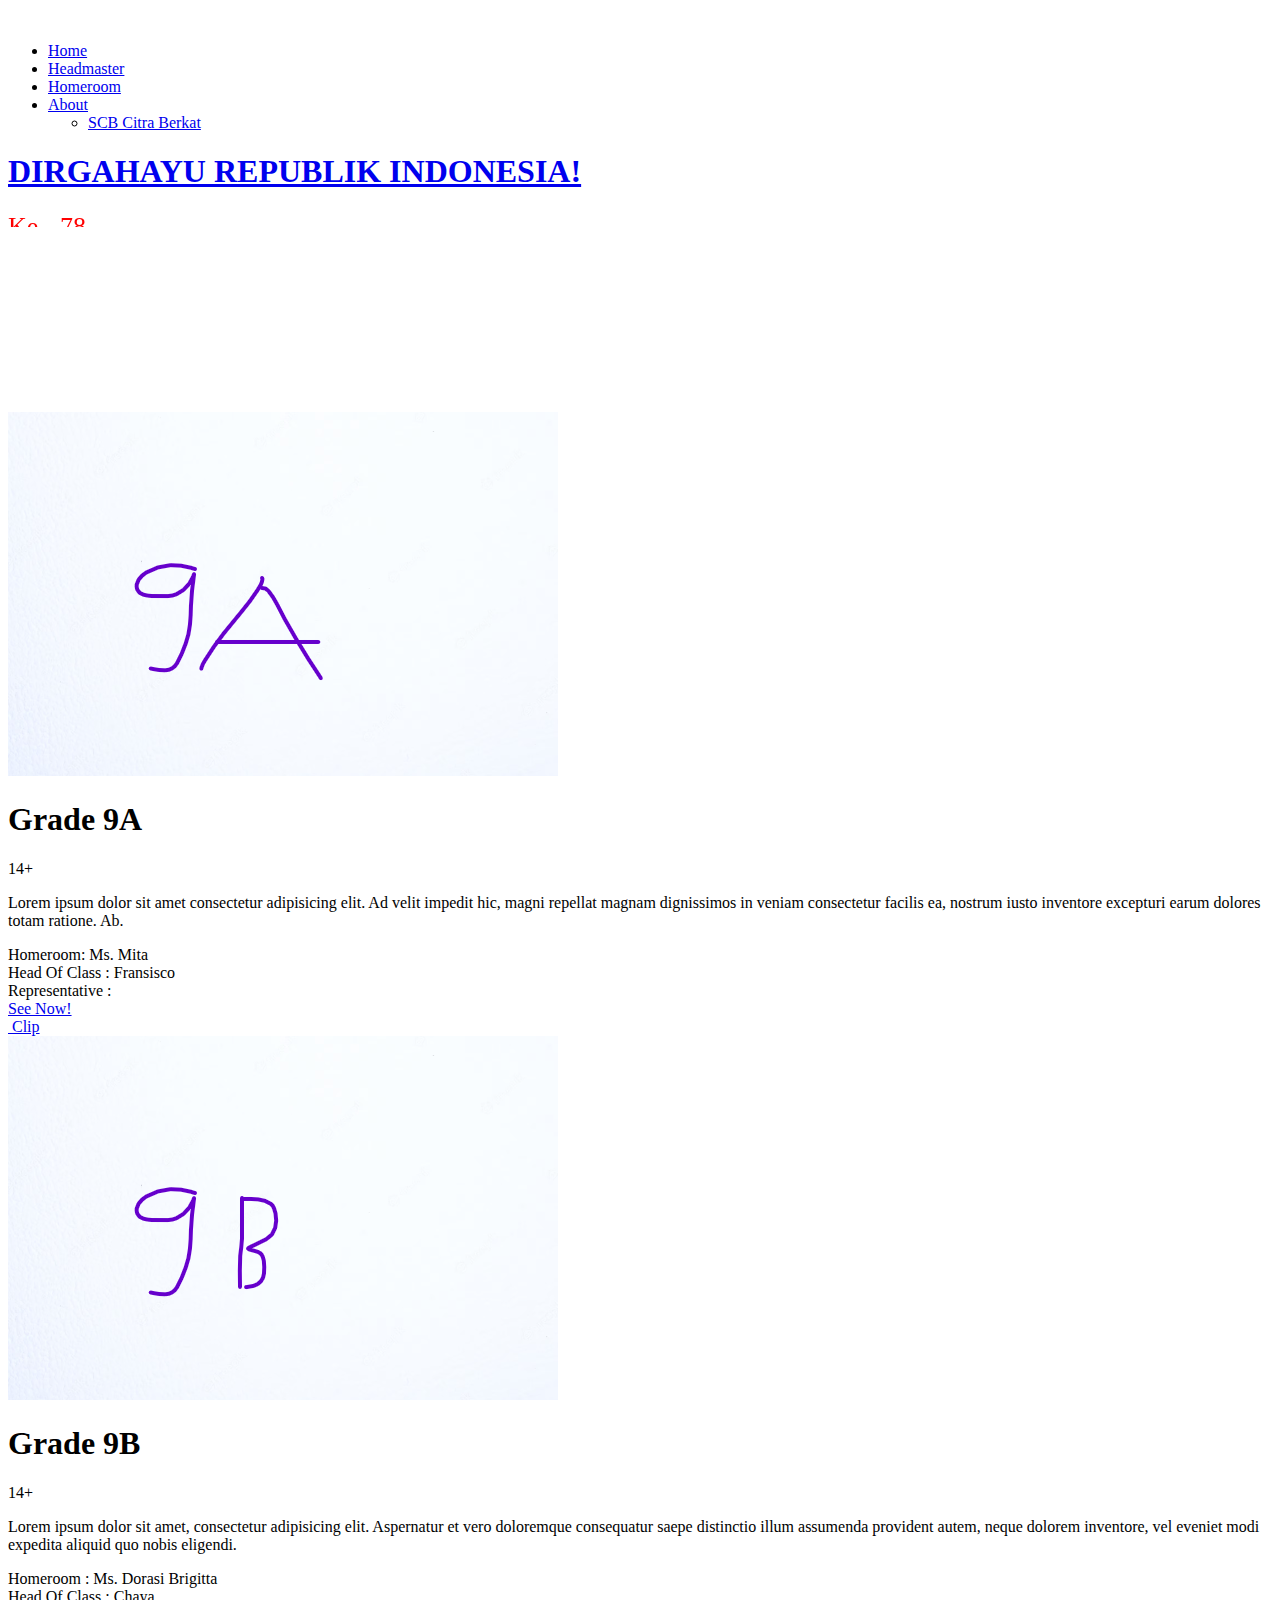
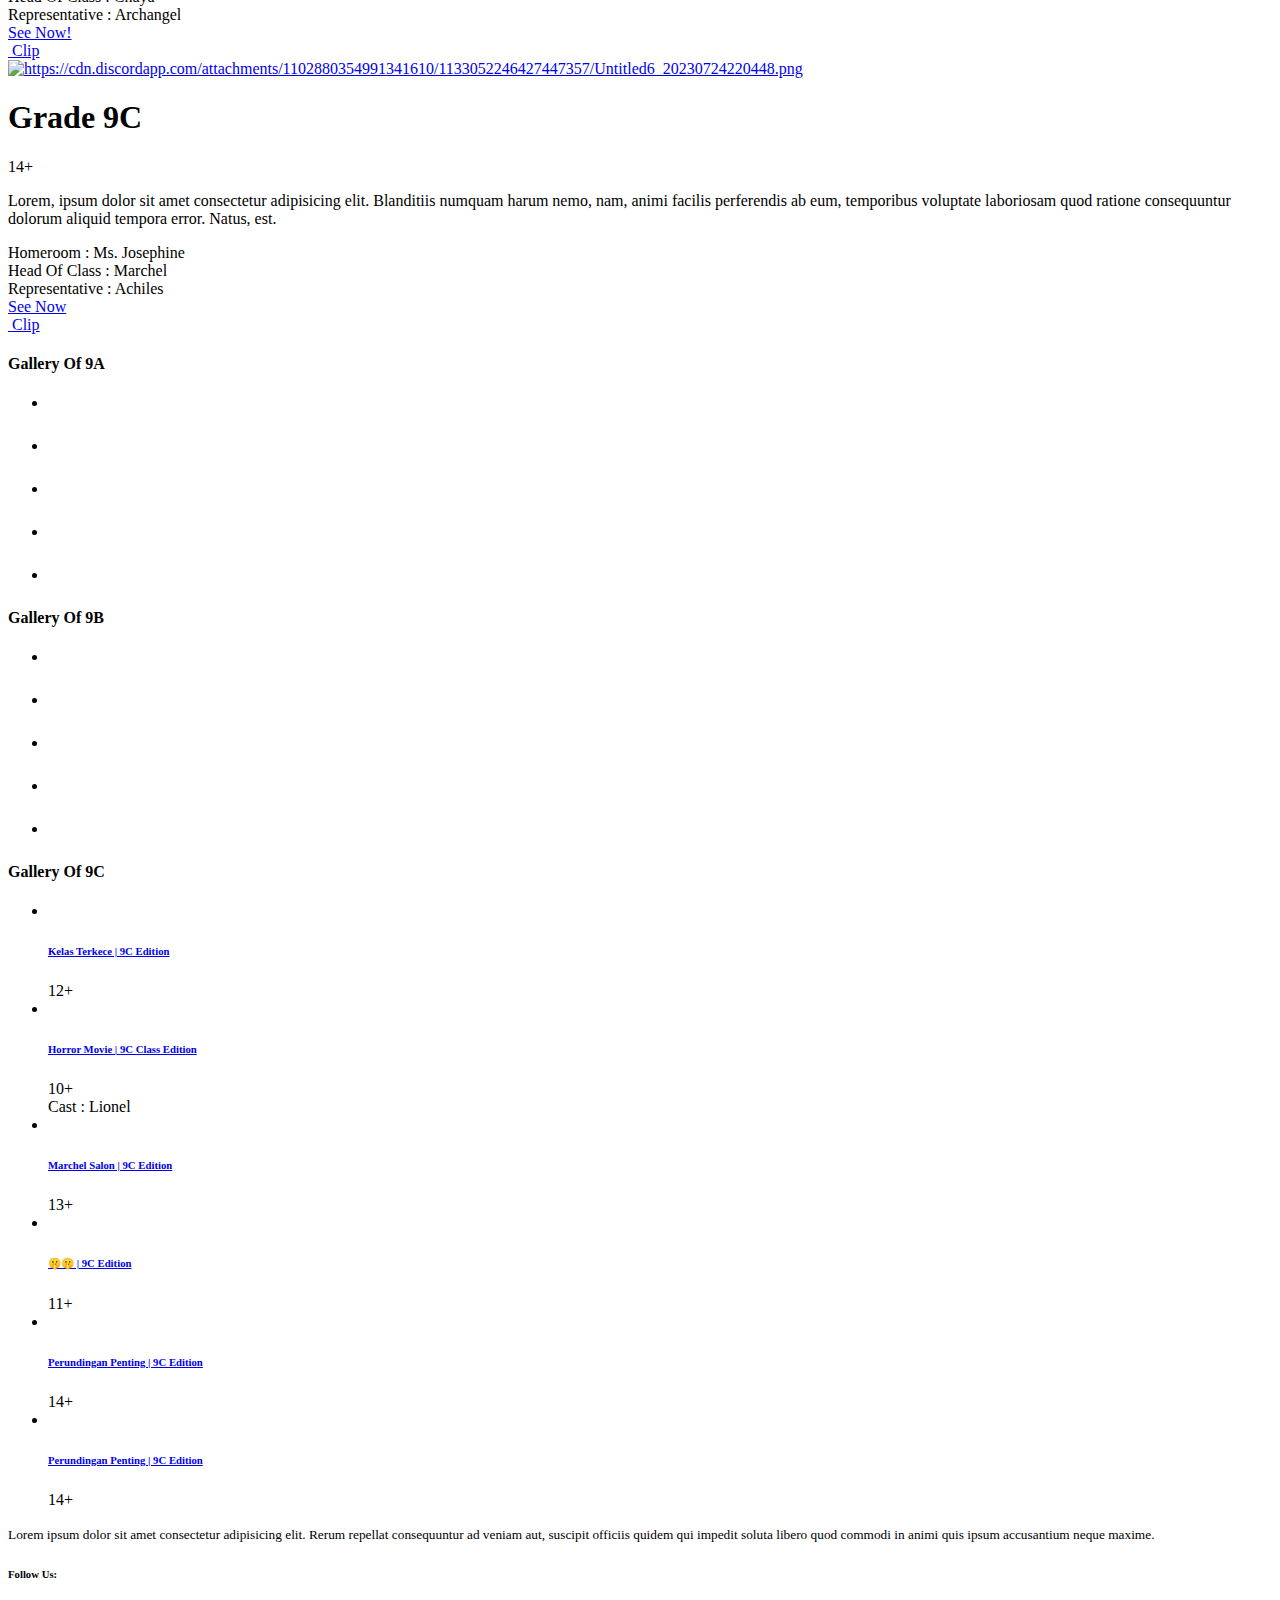
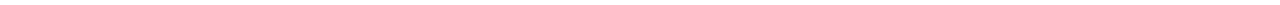
==== commit de88069c: "17 AGUSTUS UPDATE 20" ====
--- a/main/pages/index.html
+++ b/main/pages/index.html
@@ -65,6 +65,44 @@
 
   <!-- slider starts  -->
 
+  <section id="parallex" class="parallax-window">
+    <div class="container-fluid h-100">
+      <div class="row align-items-center justify-content-center h-100 parallaxt-details">
+        <div class="col-lg-4 r-mb-23">
+          <div class="text-left">
+            <a href="javascript:void(0)">
+              <h1 class="parallax-heading"><span>DIRGAHAYU REPUBLIK INDONESIA!</span></h1>
+            </a>
+            <div class="parallax-ratting d-flex align-items-center mt-3 mb-3">
+            </div>
+            <div class="movie-time d-flex align-items-center mb-3">
+              <div class="badge badge-secondary p-1 mr-2">
+                <span style="background: linear-gradient(to top, #ffffff 50%, #ff0000 50%);
+                            -webkit-background-clip: text;
+                            -webkit-text-fill-color: transparent;
+                            font-size: 26px;">
+                  Ke - 78
+                </span>
+              </div>
+            </div>
+            <p>
+            </p>
+            <div class="parallax-buttons">
+            </div>
+          </div>
+        </div>
+        <div class="col-lg-8">
+          <div class="parallax-img">
+            <a href="#">
+              <!-- <img src="" alt="" class="" /> -->
+              <video src="/video/DIRGAHAYU.mp4" autoplay loop muted class="img-fluid w-100"></video>
+            </a>
+          </div>
+        </div>
+      </div>
+    </div>
+  </section>
+
   <section id="home" class="iq-main-slider p-0">
     <div id="home-slider" class="slider m-0 p-0">
       <div class="slide slick-bg s-bg-1">
@@ -209,7 +247,7 @@
                     <span class="ml-3"></span>
                   </div>
                 </div>
-                <p data-animation-in="fadeInUp" style="">
+                <p data-animation-in="fadeInUp">
                   Lorem, ipsum dolor sit amet consectetur adipisicing elit. Blanditiis numquam harum nemo, nam, animi facilis perferendis ab eum, temporibus voluptate laboriosam quod ratione consequuntur dolorum aliquid tempora error. Natus, est.
                 </p>
                 <div class="trending-list" data-animation-in="fadeInUp" data-delay-in="1.2">
@@ -597,6 +635,26 @@
                     </div>
                   </div>
                 </li>
+                <!-- slide item 6-->
+                <li class="slide-item d-none">
+                  <div class="block-images position-relative">
+                    <div class="img-box">
+                      <img src="/images/IMG_9.jpg" class="img-fluid" alt="" />
+                    </div>
+                    <div class="block-description">
+                      <h6 class="iq-title">
+                        <a href="#">Perundingan Penting | 9C Edition</a>
+                      </h6>
+                      <div class="movie-time d-flex align-items-center my-2">
+                        <div class="badge badge-secondary p-1 mr-2">14+</div>
+                        <span class="text-white"></span>
+                      </div>
+                      <div class="hover-buttons">
+                        </span>
+                      </div>
+                    </div>
+                  </div>
+                </li>
               </ul>
             </div>
           </div>
@@ -608,7 +666,7 @@
     
     <!-- parallax section  -->
 
-    <section id="parallex" class="parallax-window">
+    <section id="parallex" class="parallax-window" style="display: none;">
       <div class="container-fluid h-100">
         <div class="row align-items-center justify-content-center h-100 parallaxt-details">
           <div class="col-lg-4 r-mb-23">
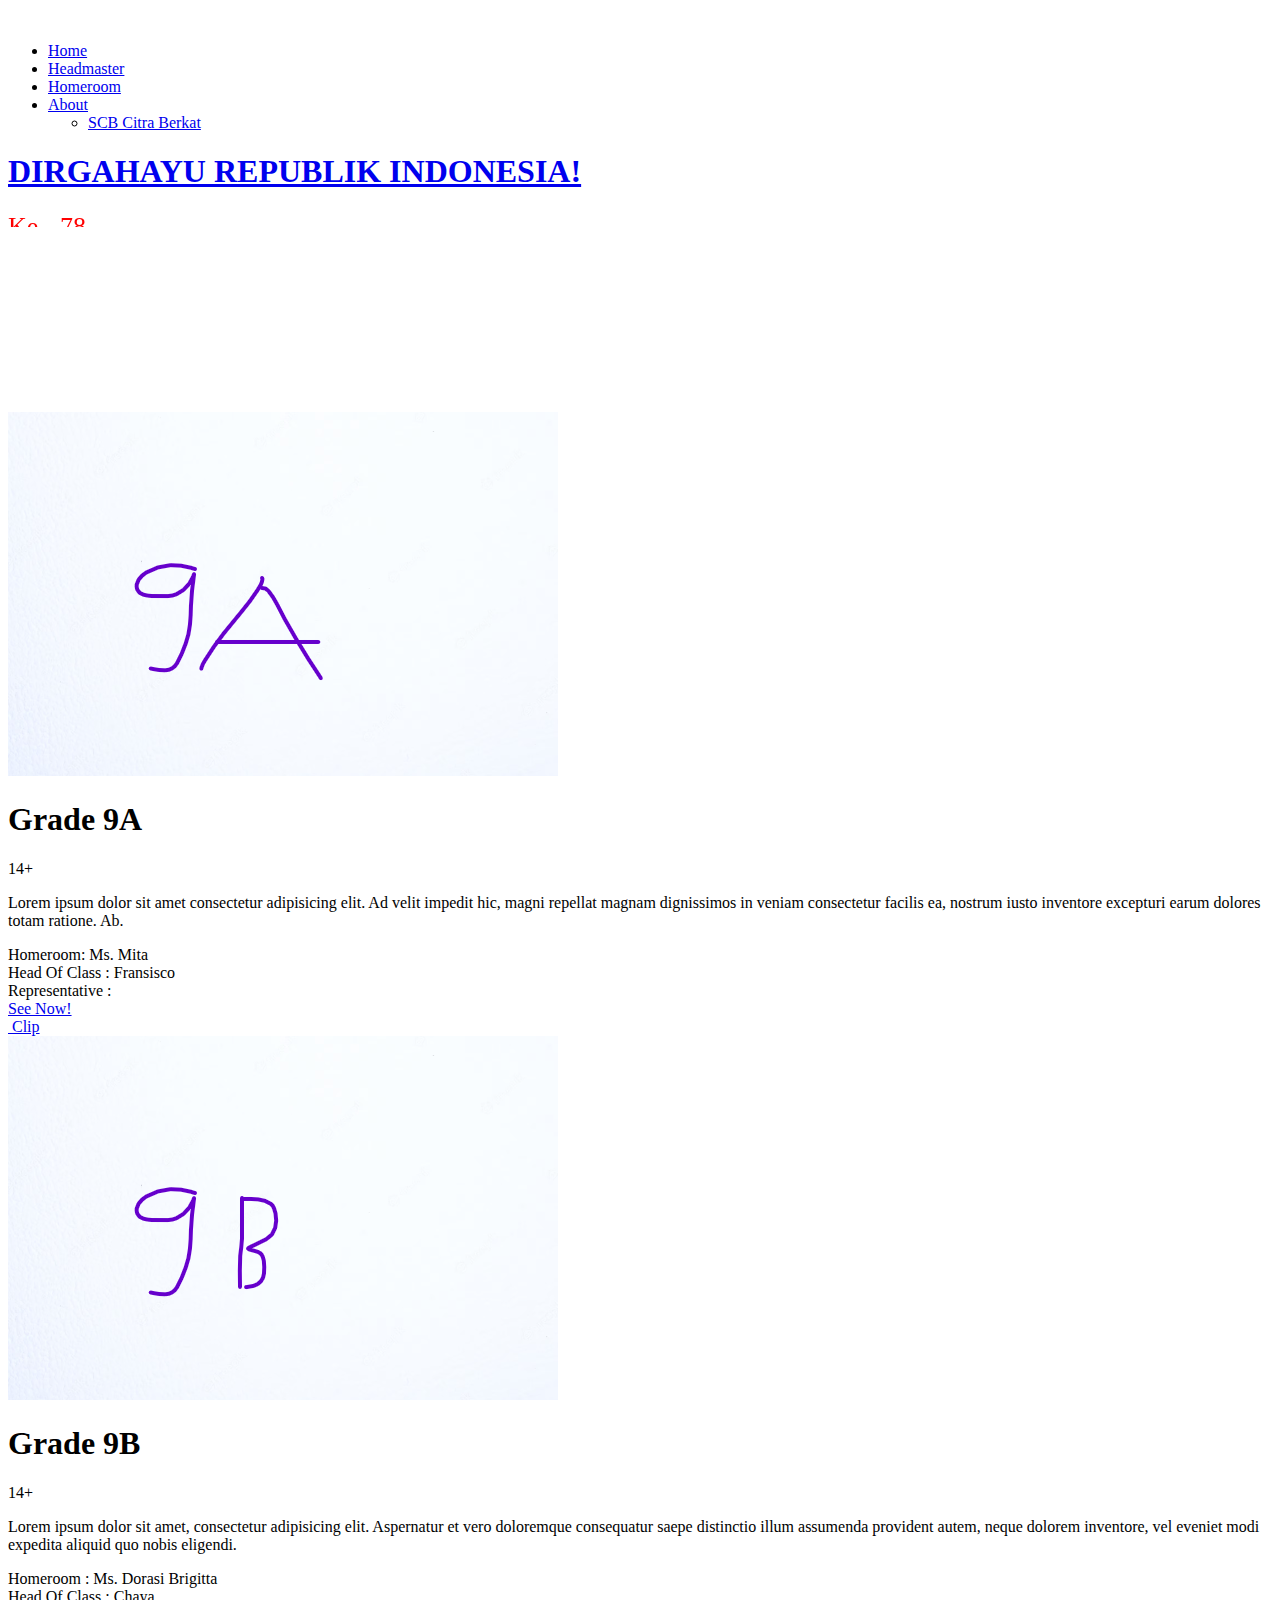
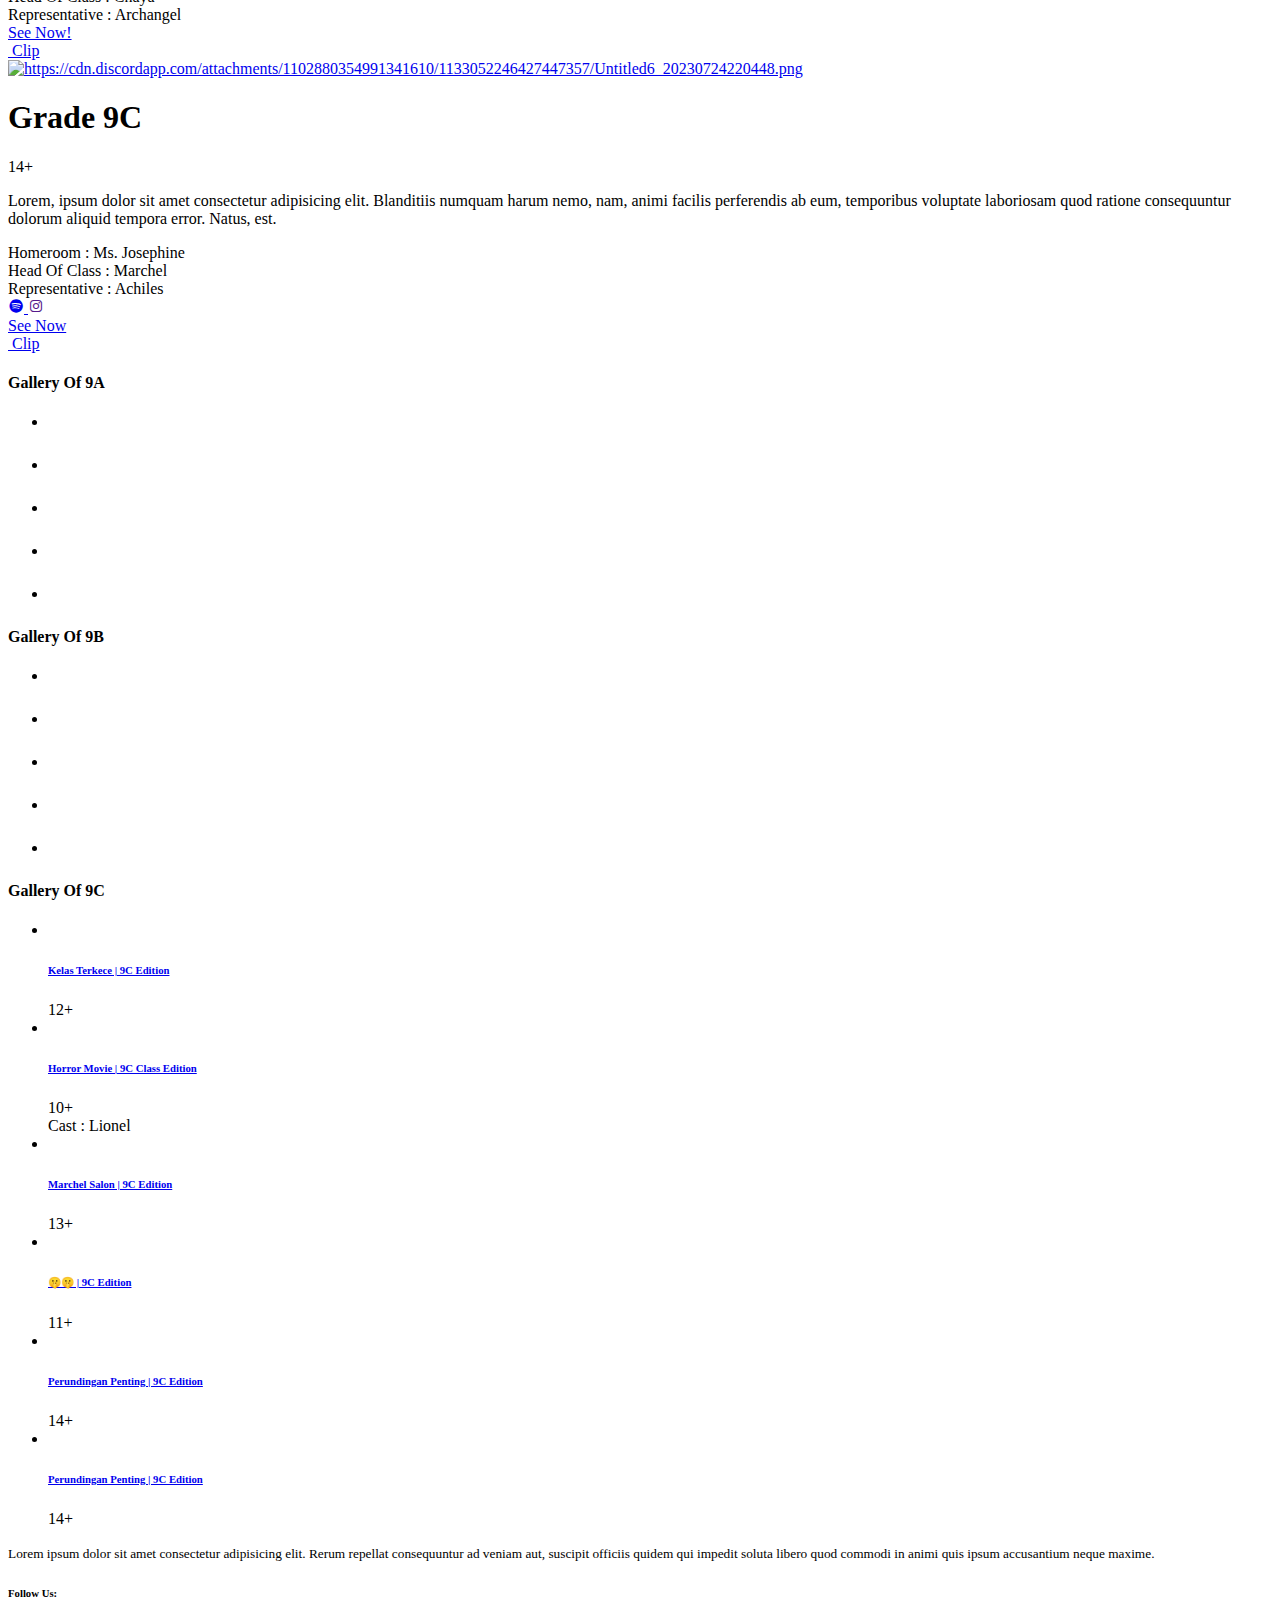
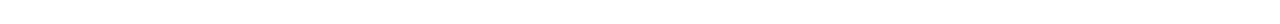
==== commit 0a63c745: "22" ====
--- a/main/pages/index.html
+++ b/main/pages/index.html
@@ -18,6 +18,7 @@
   <link rel="stylesheet" href="/global/css/fonts.css">
   <link rel="stylesheet" href="/css/style.css">
   <script src="https://cdn.jsdelivr.net/npm/gsap@3.12/dist/gsap.min.js"></script>
+  <link href='https://unpkg.com/boxicons@2.1.4/css/boxicons.min.css' rel='stylesheet'>
   <link rel="stylesheet" href="/global/css/effect.css">
   <link rel="stylesheet" href="/global/css/animation.css">
 </head>
@@ -65,7 +66,7 @@
 
   <!-- slider starts  -->
 
-  <section id="parallex" class="parallax-window">
+  <section id="parallex" class="parallax-window d-none">
     <div class="container-fluid h-100">
       <div class="row align-items-center justify-content-center h-100 parallaxt-details">
         <div class="col-lg-4 r-mb-23">
@@ -262,6 +263,17 @@
                   <div class="text-primary title tag">
                     Representative : 
                     <span class="text-body">Achiles</span>
+                  </div>
+                  <div class="text-primary title tag">
+                    
+                    <span class="text-body banner-icons">
+                      <a href="https://open.spotify.com/playlist/7dnsSbtiwKN6uB78zmST5e?si=39839f2afb74429d">
+                        <i class='bx bxl-spotify'></i>
+                      </a>
+                      <a href="">
+                        <i class='bx bxl-instagram' ></i>
+                      </a>
+                    </span>
                   </div>
                 </div>
                 <div class="d-flex align-items-center r-mb-23 mt-4" data-animation-in="fadeInUp" data-delay-in="1.2">
